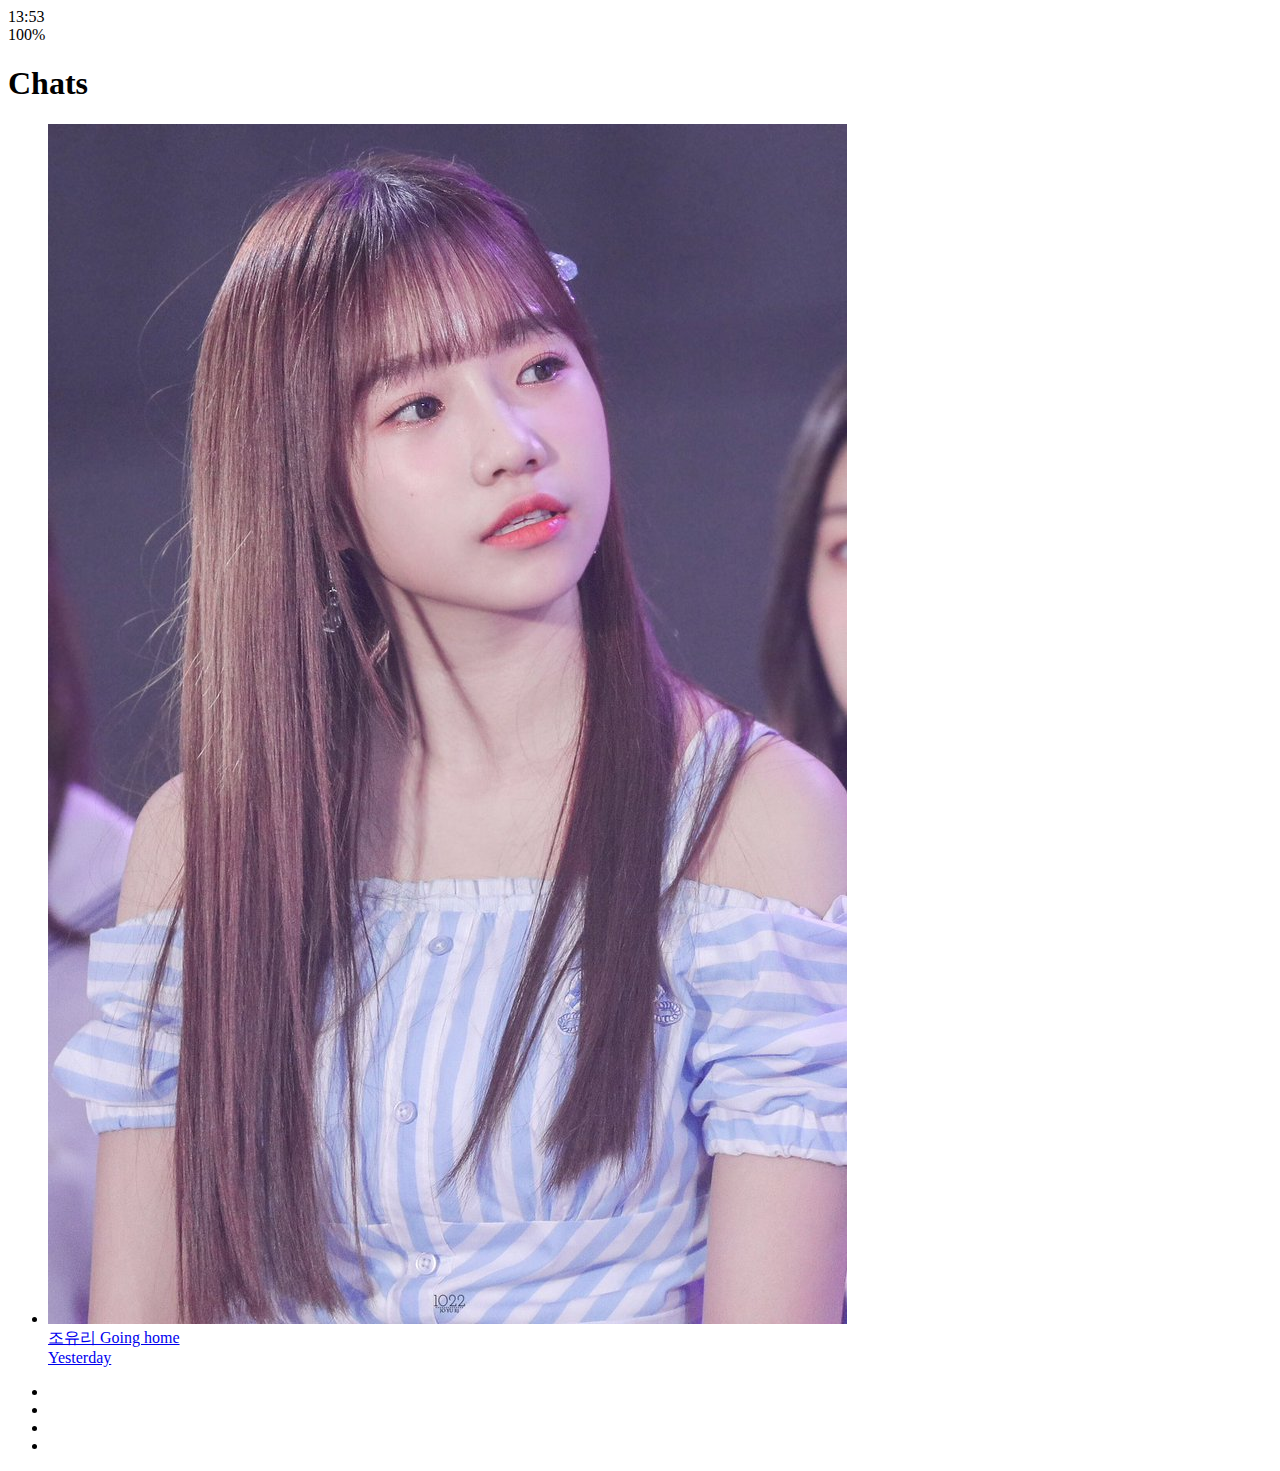
==== index.html @ 31a2592c "Initial commit" ====
<!DOCTYPE html>
<html lang="en">
<head>
    <meta charset="UTF-8">
    <meta name="viewport" content="width=device-width, initial-scale=1.0">
    <link
      rel="stylesheet"
      href="https://use.fontawesome.com/releases/v5.7.2/css/all.css"
      integrity="sha384-fnmOCqbTlWIlj8LyTjo7mOUStjsKC4pOpQbqyi7RrhN7udi9RwhKkMHpvLbHG9Sr"
      crossorigin="anonymous"
    />
    <title>Chats | KAKAO CLONE</title>
    </head>
<body>
    <div class="status-bar">
        <div class="status-bar__column"></div>
        <span class="status-bar__clock">13:53</span>
        <div class="status-bar__column">
            <i class="fas fa-clock"></i>
            <i class="fas fa-volume-mute"></i>
            <i class="fas fa-wifi"></i>
            <i class="fas fa-battery-full"></i>
        <span class="span status-bar__battery-level">100%</span>
        </div>
    </div>
    <header class="header">
        <div class="header__header__column">
            <h1 class="header_title">Chats</h1>
        </div>
        <div class="header__header__column">
            <span class="header__icon">
                <i class="fas fa-search"></i>
            </span>
            <span class="header__icon">
                <i class="far fa-comment"></i>
            </span>
            <span class="header__icon">
                <i class="fas fa-cog"></i>
            </span>
        </div>
        </header>
        <!--메인파트-->
        <main class="chats">
            <ul class="chats__list">
                <!--이부분 링크-->
                <li class="chats__chat chat">
                    <a href="chat.html">
                    <div class="chat_column">
                        <img src="yuri2.jpg" alt="" class="chat__avatar g-avatar">
                        <div class="chat__content">
                            <span class="chat__username">조유리</span>
                            <span class="chat__preview">Going home</span>
                        </div>
                    </div>
                    <div class="chat_column">
                        <span class="chat__timestamp">Yesterday</span>
                    
                    </div>
                </a>
                </li>
                
            </ul>
        </main>
        <!--네이게이션바-->
        <nav class="nav">
            <ul class="nav__list">
                <li class="nav__list-item"><a href="friends.html" class="nav__list-link">
                    <i class="far fa-user"></i></a>
                </li>
                <li class="nav__list-item"><a href="index.html" class="nav__list-link">
                    <i class="fas fa-comment"></i></a>
                </li>
                <li class="nav__list-item"><a href="find.html" class="nav__list-link">
                <i class="fas fa-search"></i></a>
                </li>
                <li class="nav__list-item"><a href="more.html" class="nav__list-link">
                    <i class="fas fa-ellipsis-h"></i></a>
                </li>
            </ul>
        </nav>
</body>
</html>
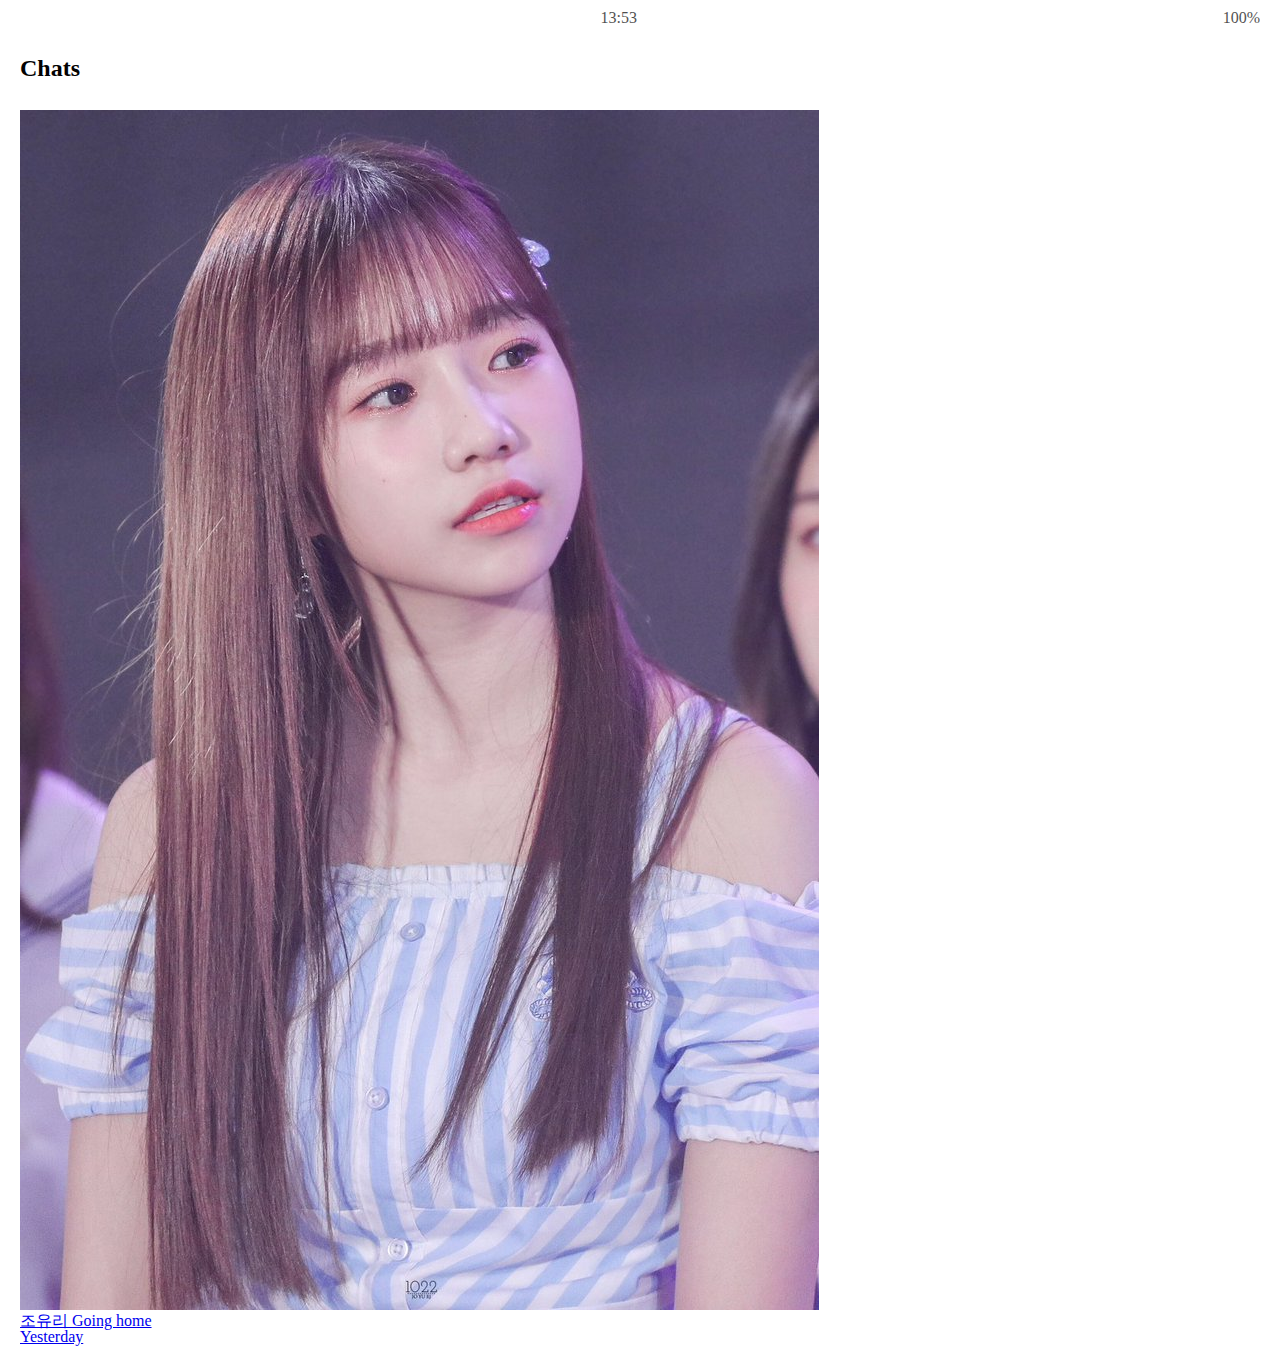
==== commit 9381cf71: "plus_CSS" ====
--- a/index.html
+++ b/index.html
@@ -9,6 +9,7 @@
       integrity="sha384-fnmOCqbTlWIlj8LyTjo7mOUStjsKC4pOpQbqyi7RrhN7udi9RwhKkMHpvLbHG9Sr"
       crossorigin="anonymous"
     />
+    <link rel="stylesheet" href="style.css">
     <title>Chats | KAKAO CLONE</title>
     </head>
 <body>
@@ -20,12 +21,12 @@
             <i class="fas fa-volume-mute"></i>
             <i class="fas fa-wifi"></i>
             <i class="fas fa-battery-full"></i>
-        <span class="span status-bar__battery-level">100%</span>
+        <span class="status-bar__battery-level">100%</span>
         </div>
     </div>
     <header class="header">
         <div class="header__header__column">
-            <h1 class="header_title">Chats</h1>
+            <h1 class="header__title">Chats</h1>
         </div>
         <div class="header__header__column">
             <span class="header__icon">
--- a/style.css
+++ b/style.css
@@ -0,0 +1,17 @@
+@import url('https://fonts.googleapis.com/css?family=Noto+Sans+KR:100&display=swap');
+
+@import "reset.css";
+@import "status-bar.css";
+@import "header.css";
+/* 
+    모든 브라우저의 style 을 따르지 않고 통일된 크기를 정해주기 위해서 reset 사용
+*/
+
+body{
+    background-color:white;
+    padding:10px 20px;
+    color:#020202;
+    font-family: "Noto Sans KR(thin)" ;
+}
+
+
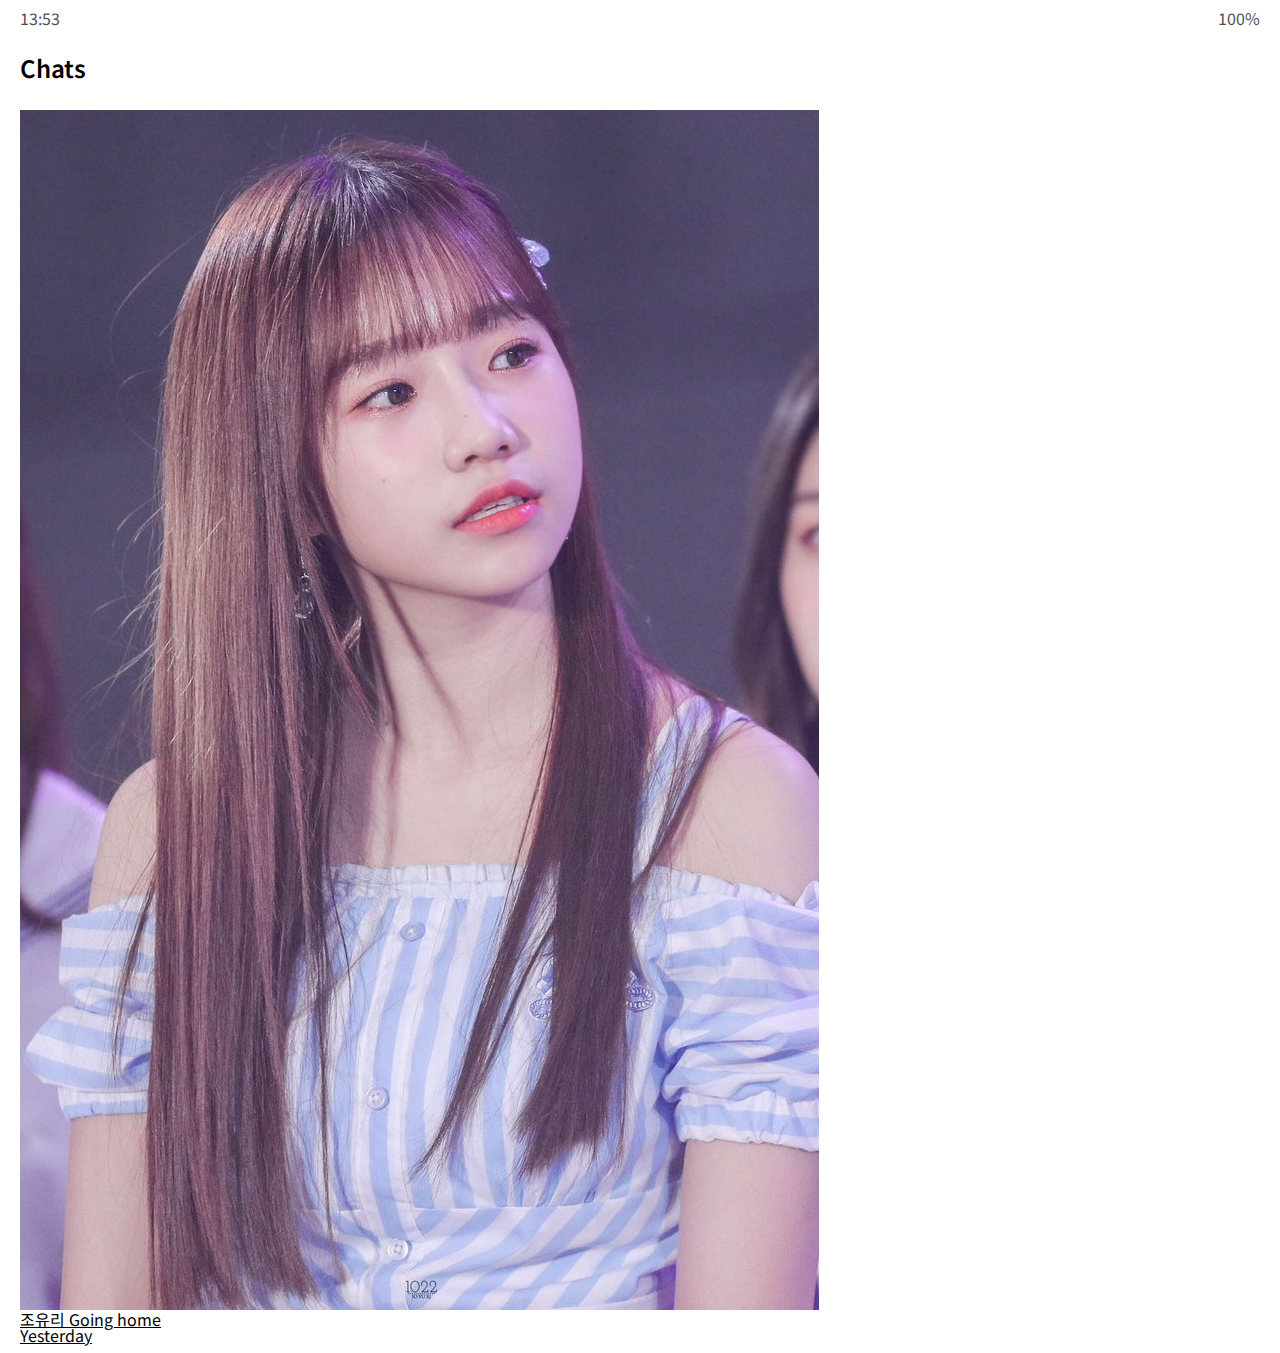
==== commit 1132d270: "headerset" ====
--- a/index.html
+++ b/index.html
@@ -14,7 +14,6 @@
     </head>
 <body>
     <div class="status-bar">
-        <div class="status-bar__column"></div>
         <span class="status-bar__clock">13:53</span>
         <div class="status-bar__column">
             <i class="fas fa-clock"></i>
@@ -30,7 +29,9 @@
         </div>
         <div class="header__header__column">
             <span class="header__icon">
+                <a href="find.html">
                 <i class="fas fa-search"></i>
+            </a>
             </span>
             <span class="header__icon">
                 <i class="far fa-comment"></i>
--- a/style.css
+++ b/style.css
@@ -11,7 +11,9 @@
     background-color:white;
     padding:10px 20px;
     color:#020202;
-    font-family: "Noto Sans KR(thin)" ;
+    font-family: "Noto Sans KR" ;
 }
 
-
+a{
+    color:inherit;
+}
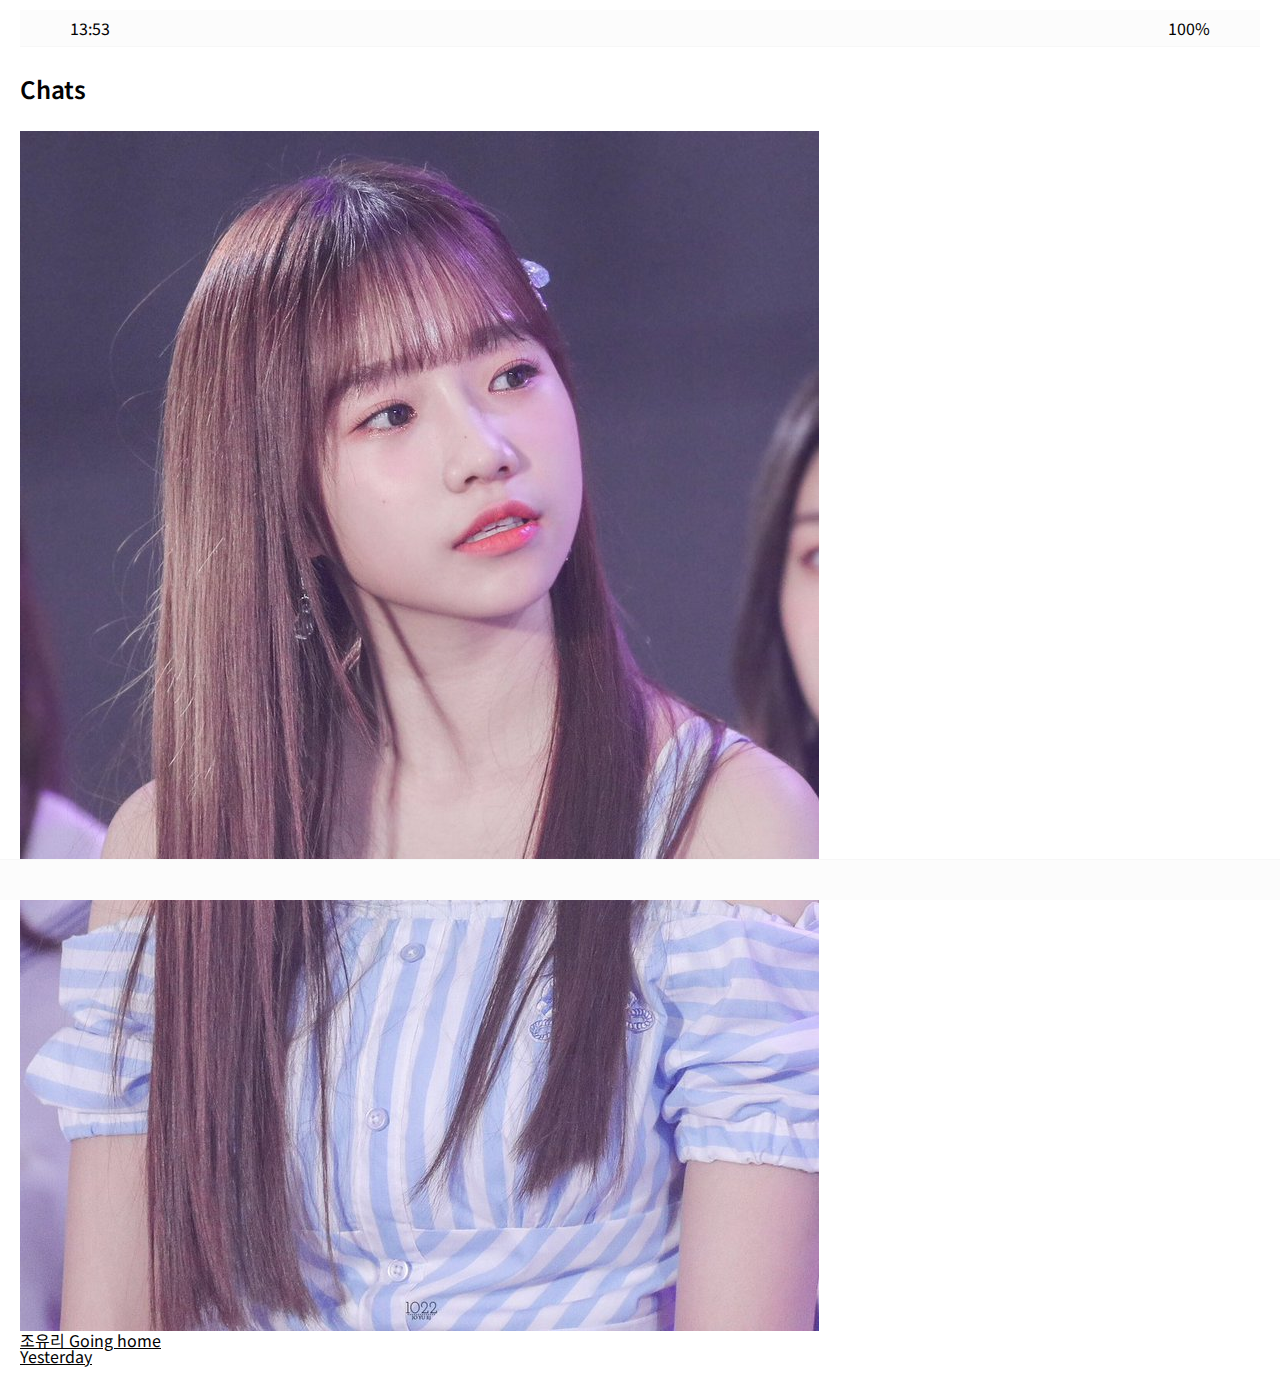
==== commit 7b78a9c5: "newcsssfile_fixedhref" ====
--- a/index.html
+++ b/index.html
@@ -9,7 +9,7 @@
       integrity="sha384-fnmOCqbTlWIlj8LyTjo7mOUStjsKC4pOpQbqyi7RrhN7udi9RwhKkMHpvLbHG9Sr"
       crossorigin="anonymous"
     />
-    <link rel="stylesheet" href="style.css">
+    <link rel="stylesheet" href="css/style.css">
     <title>Chats | KAKAO CLONE</title>
     </head>
 <body>
--- a/css/style.css
+++ b/css/style.css
@@ -0,0 +1,27 @@
+@import url('https://fonts.googleapis.com/css?family=Noto+Sans+KR:100&display=swap');
+
+@import "reset.css";
+@import "status-bar.css";
+@import "header.css";
+@import "nav-bar.css";
+@import "chat.css";
+
+
+*{
+    box-sizing:border-box;
+}
+/* 
+    모든 브라우저의 style 을 따르지 않고 통일된 크기를 정해주기 위해서 reset 사용
+*/
+
+body{
+    background-color:white;
+    padding:10px 20px;
+    color:#020202;
+    font-family: "Noto Sans KR" ;
+
+}
+
+a{
+    color:inherit;
+}
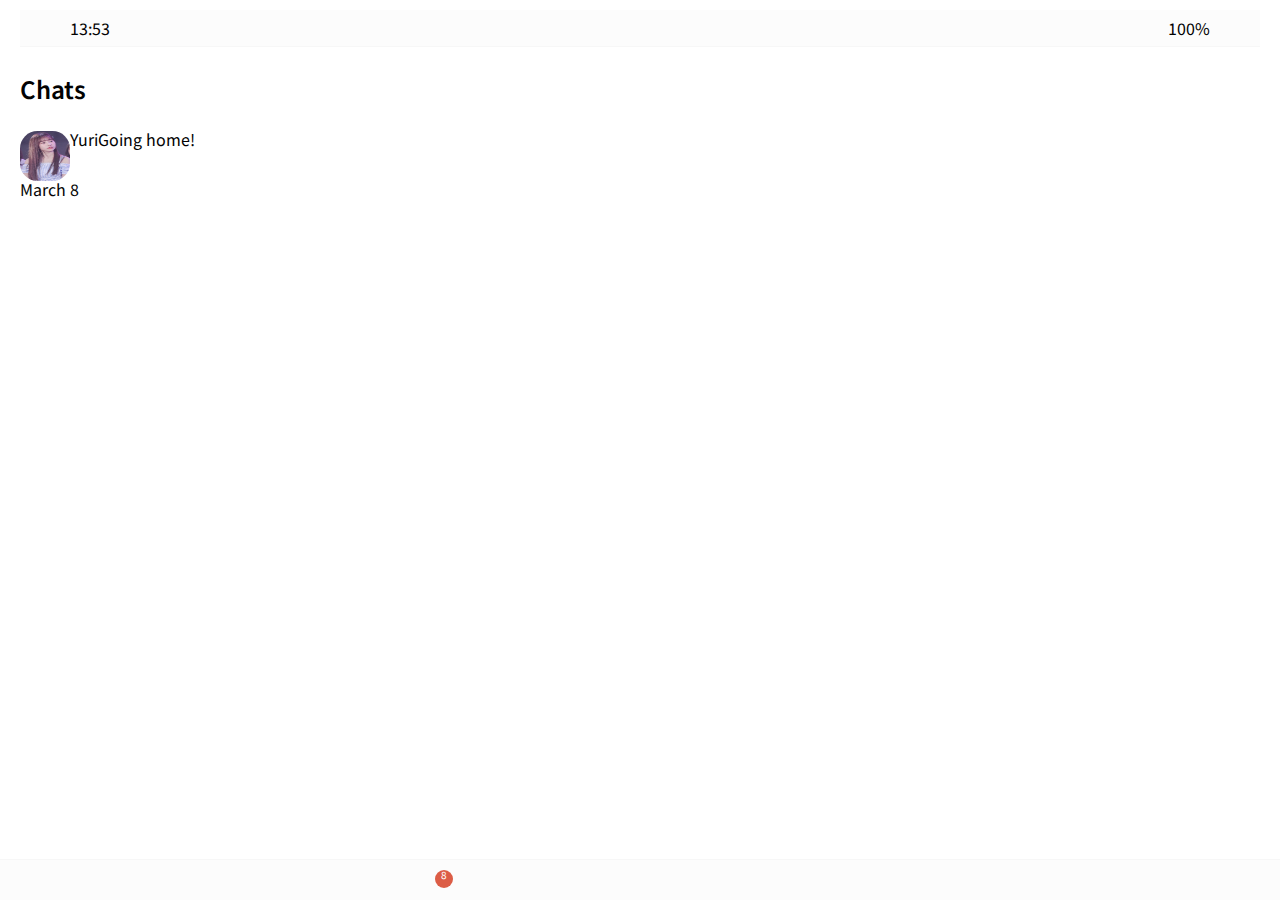
==== commit 8bc10bec: "Laptop_0312" ====
--- a/index.html
+++ b/index.html
@@ -47,20 +47,26 @@
                 <!--이부분 링크-->
                 <li class="chats__chat chat">
                     <a href="chat.html">
-                    <div class="chat_column">
-                        <img src="yuri2.jpg" alt="" class="chat__avatar g-avatar">
-                        <div class="chat__content">
-                            <span class="chat__username">조유리</span>
-                            <span class="chat__preview">Going home</span>
+                        <div class="friends__friend friend friend--lg">
+                            <div class="friend__column">
+                                <img src="yuri2.jpg" alt="" class="g-avartar friend__avatar">
+                                <div class="friend__content">
+                                    <span class="friend__name">Yuri</span>
+                                    <span class="friend__bottom-text">
+                                        Going home!
+                                    </span>
+                                </div>
+                            </div>
+                            <div class="friend__column">
+                                <div class="friend__now-listening">
+                                    <span class="chat__timestamp">
+                                        March 8
+                                    </span>
+                                </div>
+                            </div>
                         </div>
-                    </div>
-                    <div class="chat_column">
-                        <span class="chat__timestamp">Yesterday</span>
-                    
-                    </div>
-                </a>
+                    </a>
                 </li>
-                
             </ul>
         </main>
         <!--네이게이션바-->
@@ -69,7 +75,8 @@
                 <li class="nav__list-item"><a href="friends.html" class="nav__list-link">
                     <i class="far fa-user"></i></a>
                 </li>
-                <li class="nav__list-item"><a href="index.html" class="nav__list-link">
+                <li class="nav__list-item"><a href="chats.html" class="nav__list-link">
+                    <div class="nav__badge">8</div>
                     <i class="fas fa-comment"></i></a>
                 </li>
                 <li class="nav__list-item"><a href="find.html" class="nav__list-link">
--- a/css/style.css
+++ b/css/style.css
@@ -5,7 +5,7 @@
 @import "header.css";
 @import "nav-bar.css";
 @import "chat.css";
-
+@import "friends.css";
 
 *{
     box-sizing:border-box;
@@ -21,7 +21,11 @@
     font-family: "Noto Sans KR" ;
 
 }
+ul { list-style:none; }
+
+li { list-style:none; }
 
 a{
+    text-decoration: none;
     color:inherit;
 }
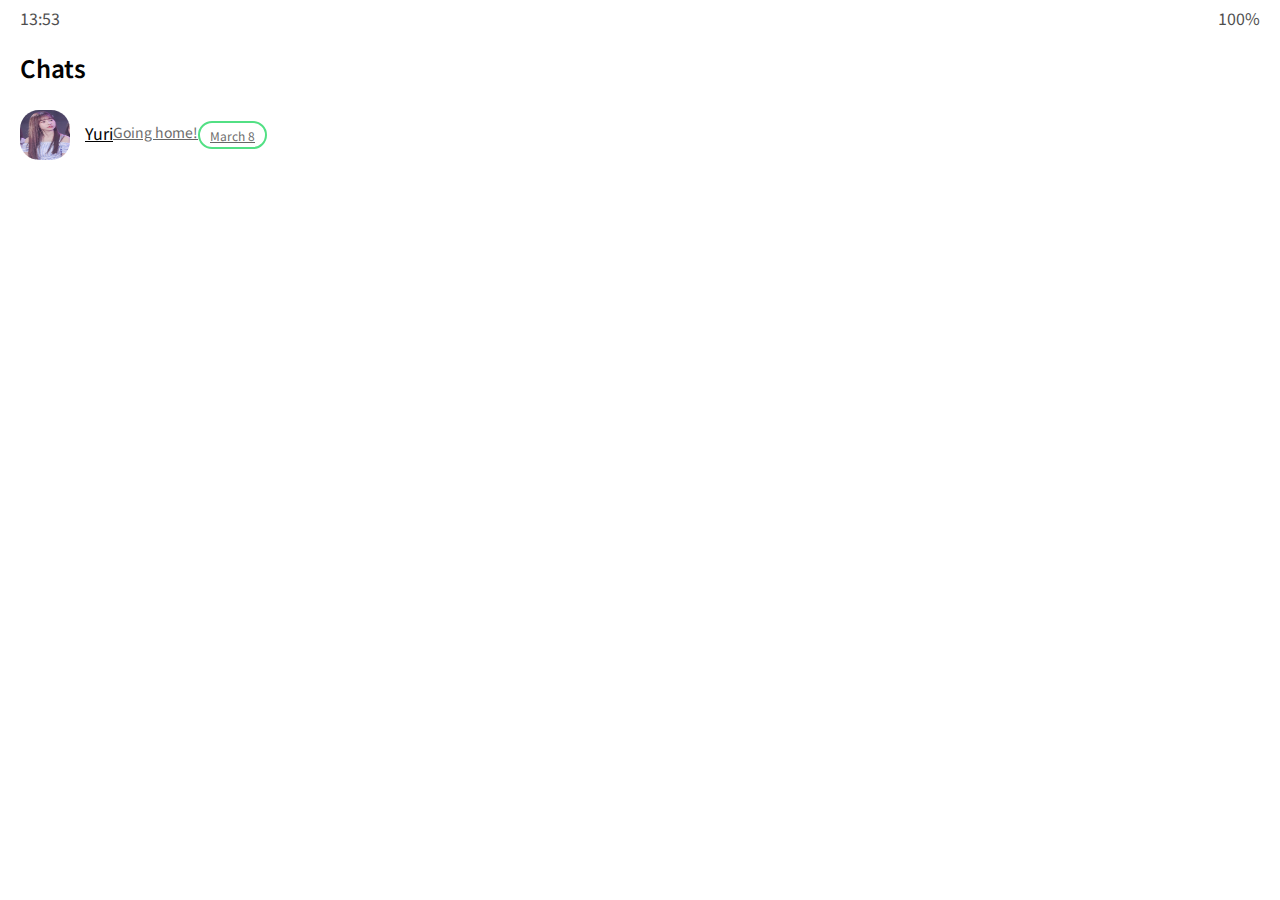
==== commit de95002b: "0325_morning" ====
--- a/index.html
+++ b/index.html
@@ -75,7 +75,7 @@
                 <li class="nav__list-item"><a href="friends.html" class="nav__list-link">
                     <i class="far fa-user"></i></a>
                 </li>
-                <li class="nav__list-item"><a href="chats.html" class="nav__list-link">
+                <li class="nav__list-item"><a href="index.html" class="nav__list-link">
                     <div class="nav__badge">8</div>
                     <i class="fas fa-comment"></i></a>
                 </li>
--- a/css/style.css
+++ b/css/style.css
@@ -4,8 +4,12 @@
 @import "status-bar.css";
 @import "header.css";
 @import "nav-bar.css";
+@import "friends.css";
+@import "friend.css";
+@import "more.css";
+@import "settings.css";
 @import "chat.css";
-@import "friends.css";
+
 
 *{
     box-sizing:border-box;
@@ -21,11 +25,7 @@
     font-family: "Noto Sans KR" ;
 
 }
-ul { list-style:none; }
-
-li { list-style:none; }
 
 a{
-    text-decoration: none;
     color:inherit;
 }
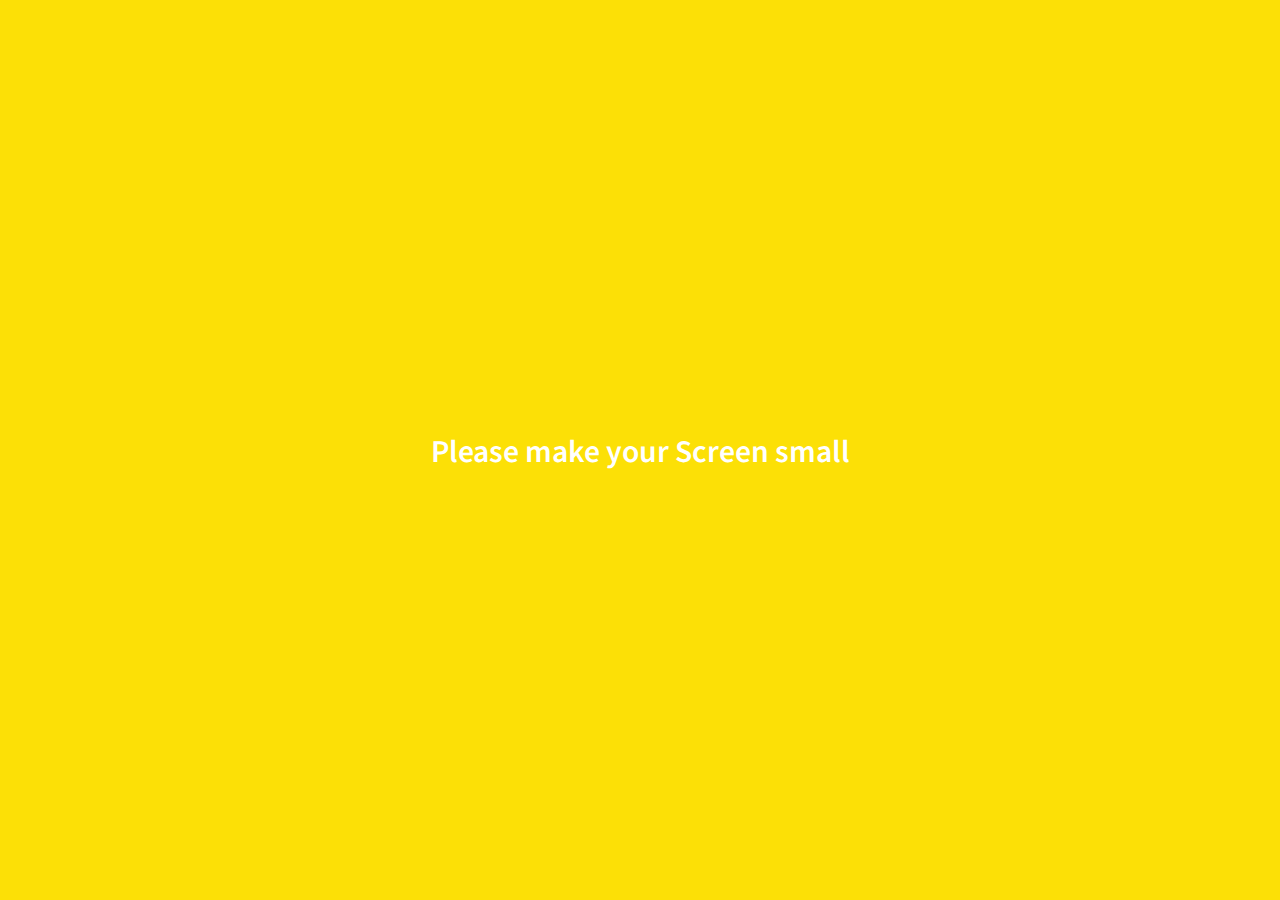
==== commit a821e430: "kkoClone_Final" ====
--- a/index.html
+++ b/index.html
@@ -87,5 +87,8 @@
                 </li>
             </ul>
         </nav>
-</body>
+        <div class="bigScreen">
+            <span class="bigScreen__text">Please make your Screen small</span>
+        </div>
+    </body>
 </html>--- a/css/style.css
+++ b/css/style.css
@@ -9,6 +9,7 @@
 @import "more.css";
 @import "settings.css";
 @import "chat.css";
+@import "mobile.css";
 
 
 *{
@@ -29,3 +30,19 @@
 a{
     color:inherit;
 }
+
+@keyframes fadeIn{
+    from{
+        opacity: 0;;
+        transform: translateY(40px);
+    }
+    to{
+        opacity: 1;
+        transform: none;
+    }
+}
+
+
+main{
+    animation:fadeIn 0.5s ease-in-out;
+}